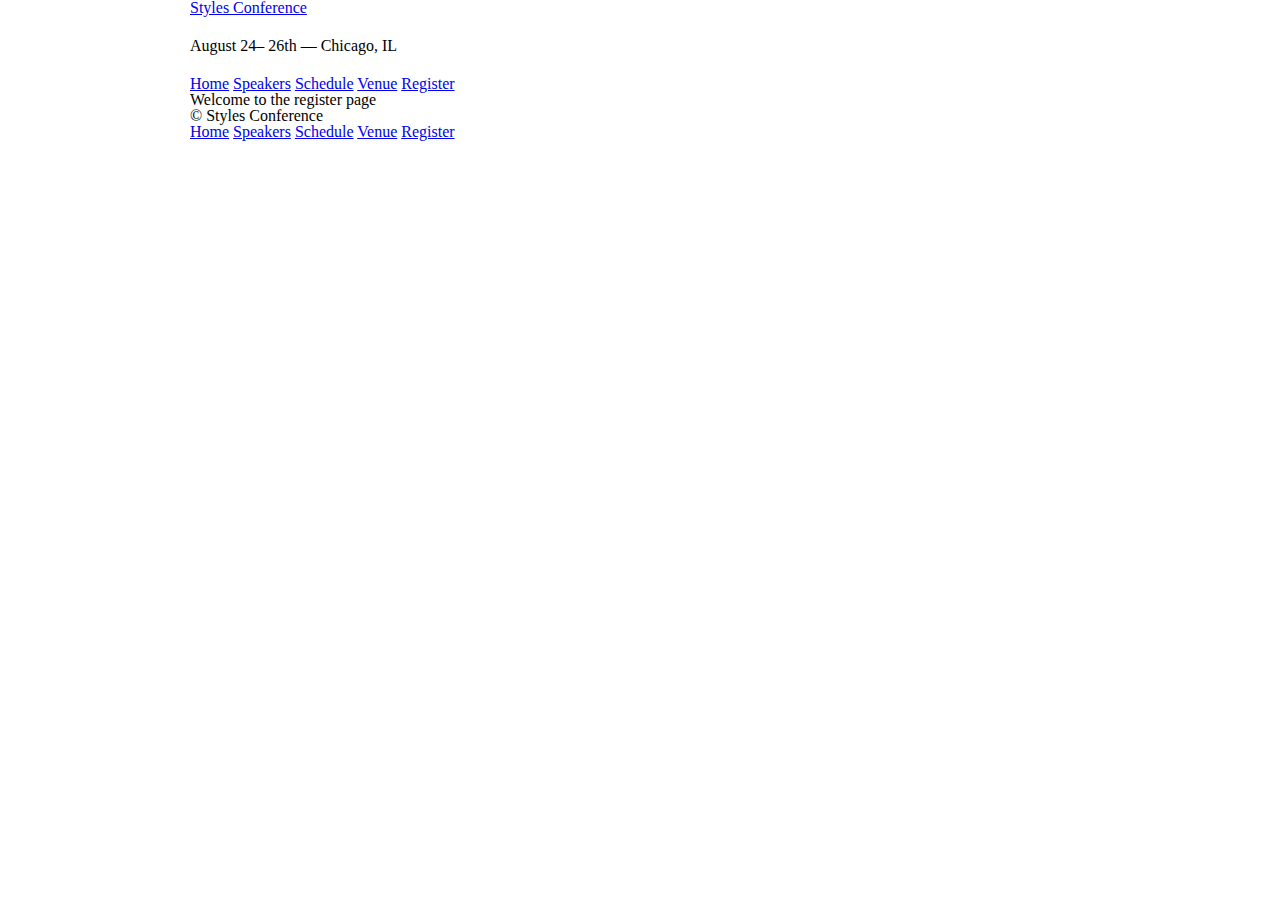
==== register.html @ 5def3ff6 "first commit" ====
<!DOCTYPE html>
<html lang="en">
<head>
    <meta charset="UTF-8">
    <meta name="viewport" content="width=device-width, initial-scale=1.0">
    <title>register</title>
    <link rel="stylesheet" href="./assets/stylesheets/main.css">
</head>
<body>
    <header class="container">
        <h1>
            <a href="index.html">Styles Conference</a>
        </h1>
        <h3>August 24&ndash; 26th &mdash; Chicago, IL</h3>
        <nav>
            <a href="index.html">Home</a>
            <a href="speakers.html">Speakers</a>
            <a href="schedule.html">Schedule</a>
            <a href="venue.html">Venue</a>
            <a href="register.html">Register</a>
           
        </nav>
    </header>
    <h1 class="container">Welcome to the register page</h1>
    <footer class="container">
        <small>&copy; Styles Conference</small>
        <nav>
            <a href="index.html">Home</a>
            <a href="speakers.html">Speakers</a>
            <a href="schedule.html">Schedule</a>
            <a href="venue.html">Venue</a>
            <a href="register.html">Register</a>
           
        </nav>
    </footer>
</body>
</html>
---- assets/stylesheets/main.css ----
/* http://meyerweb.com/eric/tools/css/reset/ 
   v2.0 | 20110126
   License: none (public domain)
*/

html, body, div, span, applet, object, iframe,
h1, h2, h3, h4, h5, h6, p, blockquote, pre,
a, abbr, acronym, address, big, cite, code,
del, dfn, em, img, ins, kbd, q, s, samp,
small, strike, strong, sub, sup, tt, var,
b, u, i, center,
dl, dt, dd, ol, ul, li,
fieldset, form, label, legend,
table, caption, tbody, tfoot, thead, tr, th, td,
article, aside, canvas, details, embed, 
figure, figcaption, footer, header, hgroup, 
menu, nav, output, ruby, section, summary,
time, mark, audio, video {
	margin: 0;
	padding: 0;
	border: 0;
	font-size: 100%;
	font: inherit;
	vertical-align: baseline;
}
/* HTML5 display-role reset for older browsers */
article, aside, details, figcaption, figure, 
footer, header, hgroup, menu, nav, section {
	display: block;
}
body {
	line-height: 1;
}
ol, ul {
	list-style: none;
}
blockquote, q {
	quotes: none;
}
blockquote:before, blockquote:after,
q:before, q:after {
	content: '';
	content: none;
}
table {
	border-collapse: collapse;
	border-spacing: 0;
}

/*
============================================================================================
GRID STYLES
============================================================================================
 */

 *,
 *::before,
 *:after {
    -webkit-box-sizing: border-box;
    -moz-box-sizing: border-box;
    box-sizing: border-box;
 }

 .container, .grid {
	width: 960px;
	margin: 0 auto;
 }

 .container {
	padding: 0 30px;
 }

 .grid, .col-1-3, .col-2-3 {
	padding-left: 15px;
	padding-right: 15px;
 }

 .col-1-3 {
	width: 33.33%;
	background: yellowgreen;

 }

 .col-2-3 {
	width: 66.66%;
 }

 .col-2-3, .col-1-3 {
	display: inline-block;
	vertical-align: top;
 }


 /*
============================================================================================
HOME STYLES
============================================================================================
 */
 .home {
	padding: 22px 80px 66px 80px;
 }

 /*
============================================================================================
TYPOGRAPHY  STYLES
============================================================================================
 */

 h1, h3, h4, h5, p {
	margin-bottom: 22px;
 }


 /*
============================================================================================
BUTTON  STYLES
============================================================================================
 */

 .btn {
	border-radius: 5px;
	display: inline-block;
	margin: 0;
	
	
 }

 .btn-alt {
	border: 1px solid #dfe2e5;
	padding: 10px 30px;
 }
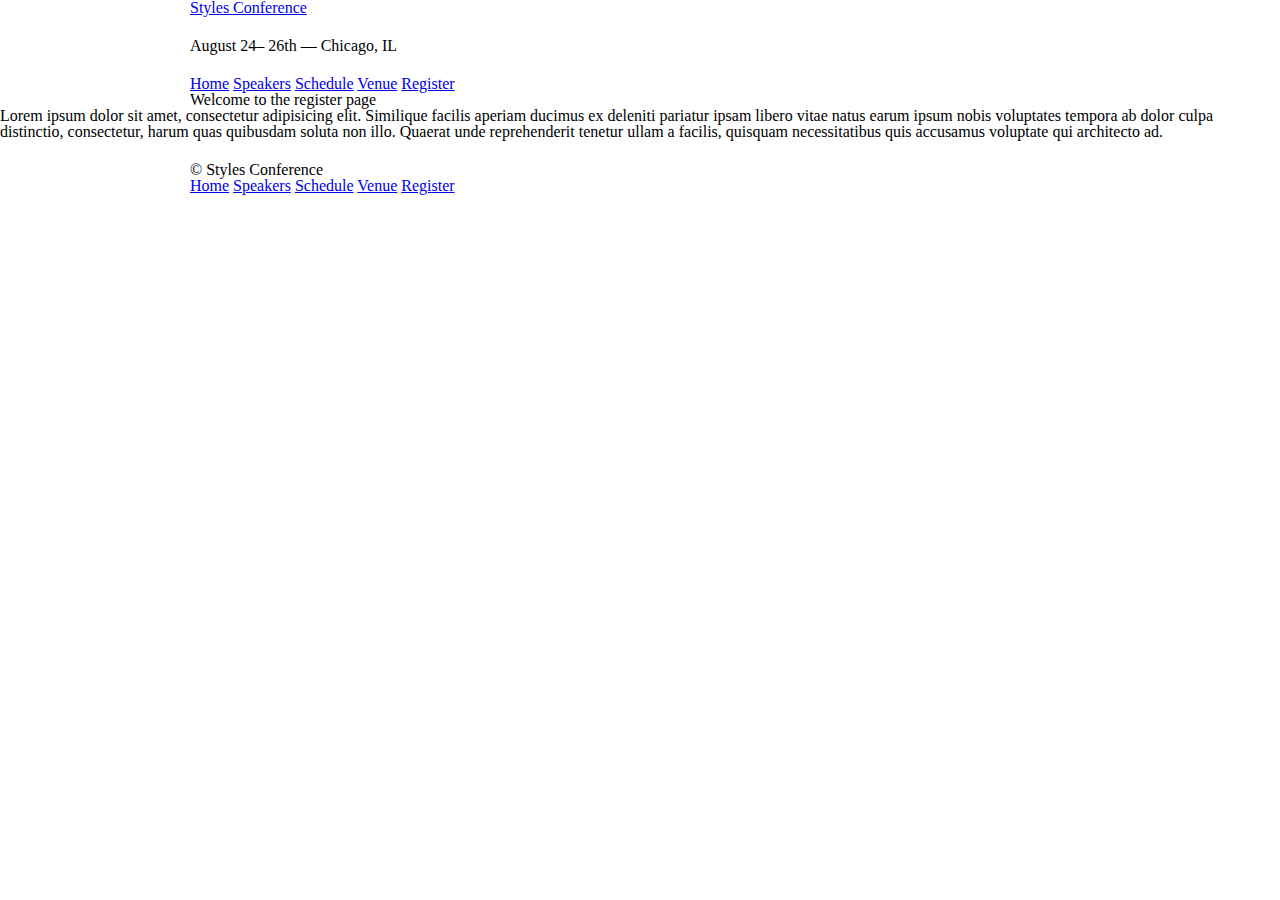
==== commit e233fd0e: "added a paragraph to schedule.html and register.html" ====
--- a/register.html
+++ b/register.html
@@ -22,6 +22,7 @@
         </nav>
     </header>
     <h1 class="container">Welcome to the register page</h1>
+    <p>Lorem ipsum dolor sit amet, consectetur adipisicing elit. Similique facilis aperiam ducimus ex deleniti pariatur ipsam libero vitae natus earum ipsum nobis voluptates tempora ab dolor culpa distinctio, consectetur, harum quas quibusdam soluta non illo. Quaerat unde reprehenderit tenetur ullam a facilis, quisquam necessitatibus quis accusamus voluptate qui architecto ad.</p>
     <footer class="container">
         <small>&copy; Styles Conference</small>
         <nav>
